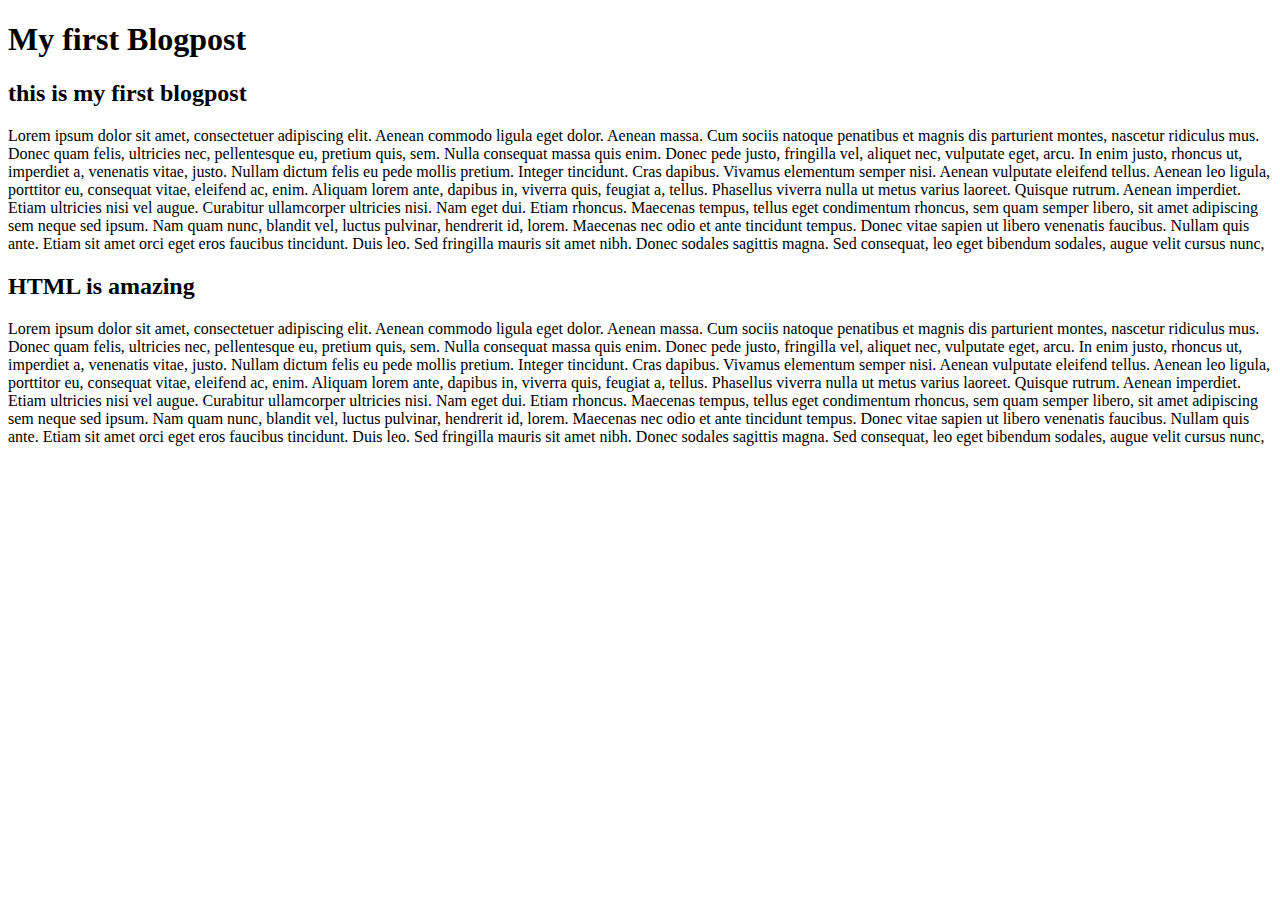
==== index.html @ 91e70691 "added first webpage" ====
<!DOCTYPE html>
<html>
	<head>
		<title>My First Blogpost</title>
	</head>

	<body>
		<h1>My first Blogpost</h1>
		<h2>this is my first blogpost</h2>
		<p>
			Lorem ipsum dolor sit amet, consectetuer adipiscing elit. Aenean commodo ligula eget dolor. Aenean massa. Cum sociis natoque penatibus et magnis dis parturient montes, nascetur ridiculus mus. Donec quam felis, ultricies nec, pellentesque eu, pretium quis, sem. Nulla consequat massa quis enim. Donec pede justo, fringilla vel, aliquet nec, vulputate eget, arcu. In enim justo, rhoncus ut, imperdiet a, venenatis vitae, justo. Nullam dictum felis eu pede mollis pretium. Integer tincidunt. Cras dapibus. Vivamus elementum semper nisi. Aenean vulputate eleifend tellus. Aenean leo ligula, porttitor eu, consequat vitae, eleifend ac, enim. Aliquam lorem ante, dapibus in, viverra quis, feugiat a, tellus. Phasellus viverra nulla ut metus varius laoreet. Quisque rutrum. Aenean imperdiet. Etiam ultricies nisi vel augue. Curabitur ullamcorper ultricies nisi. Nam eget dui. Etiam rhoncus. Maecenas tempus, tellus eget condimentum rhoncus, sem quam semper libero, sit amet adipiscing sem neque sed ipsum. Nam quam nunc, blandit vel, luctus pulvinar, hendrerit id, lorem. Maecenas nec odio et ante tincidunt tempus. Donec vitae sapien ut libero venenatis faucibus. Nullam quis ante. Etiam sit amet orci eget eros faucibus tincidunt. Duis leo. Sed fringilla mauris sit amet nibh. Donec sodales sagittis magna. Sed consequat, leo eget bibendum sodales, augue velit cursus nunc,
		</p>
		<h2>HTML is amazing</h2>
		<p>
			Lorem ipsum dolor sit amet, consectetuer adipiscing elit. Aenean commodo ligula eget dolor. Aenean massa. Cum sociis natoque penatibus et magnis dis parturient montes, nascetur ridiculus mus. Donec quam felis, ultricies nec, pellentesque eu, pretium quis, sem. Nulla consequat massa quis enim. Donec pede justo, fringilla vel, aliquet nec, vulputate eget, arcu. In enim justo, rhoncus ut, imperdiet a, venenatis vitae, justo. Nullam dictum felis eu pede mollis pretium. Integer tincidunt. Cras dapibus. Vivamus elementum semper nisi. Aenean vulputate eleifend tellus. Aenean leo ligula, porttitor eu, consequat vitae, eleifend ac, enim. Aliquam lorem ante, dapibus in, viverra quis, feugiat a, tellus. Phasellus viverra nulla ut metus varius laoreet. Quisque rutrum. Aenean imperdiet. Etiam ultricies nisi vel augue. Curabitur ullamcorper ultricies nisi. Nam eget dui. Etiam rhoncus. Maecenas tempus, tellus eget condimentum rhoncus, sem quam semper libero, sit amet adipiscing sem neque sed ipsum. Nam quam nunc, blandit vel, luctus pulvinar, hendrerit id, lorem. Maecenas nec odio et ante tincidunt tempus. Donec vitae sapien ut libero venenatis faucibus. Nullam quis ante. Etiam sit amet orci eget eros faucibus tincidunt. Duis leo. Sed fringilla mauris sit amet nibh. Donec sodales sagittis magna. Sed consequat, leo eget bibendum sodales, augue velit cursus nunc,
		</p>
	</body>
</html>
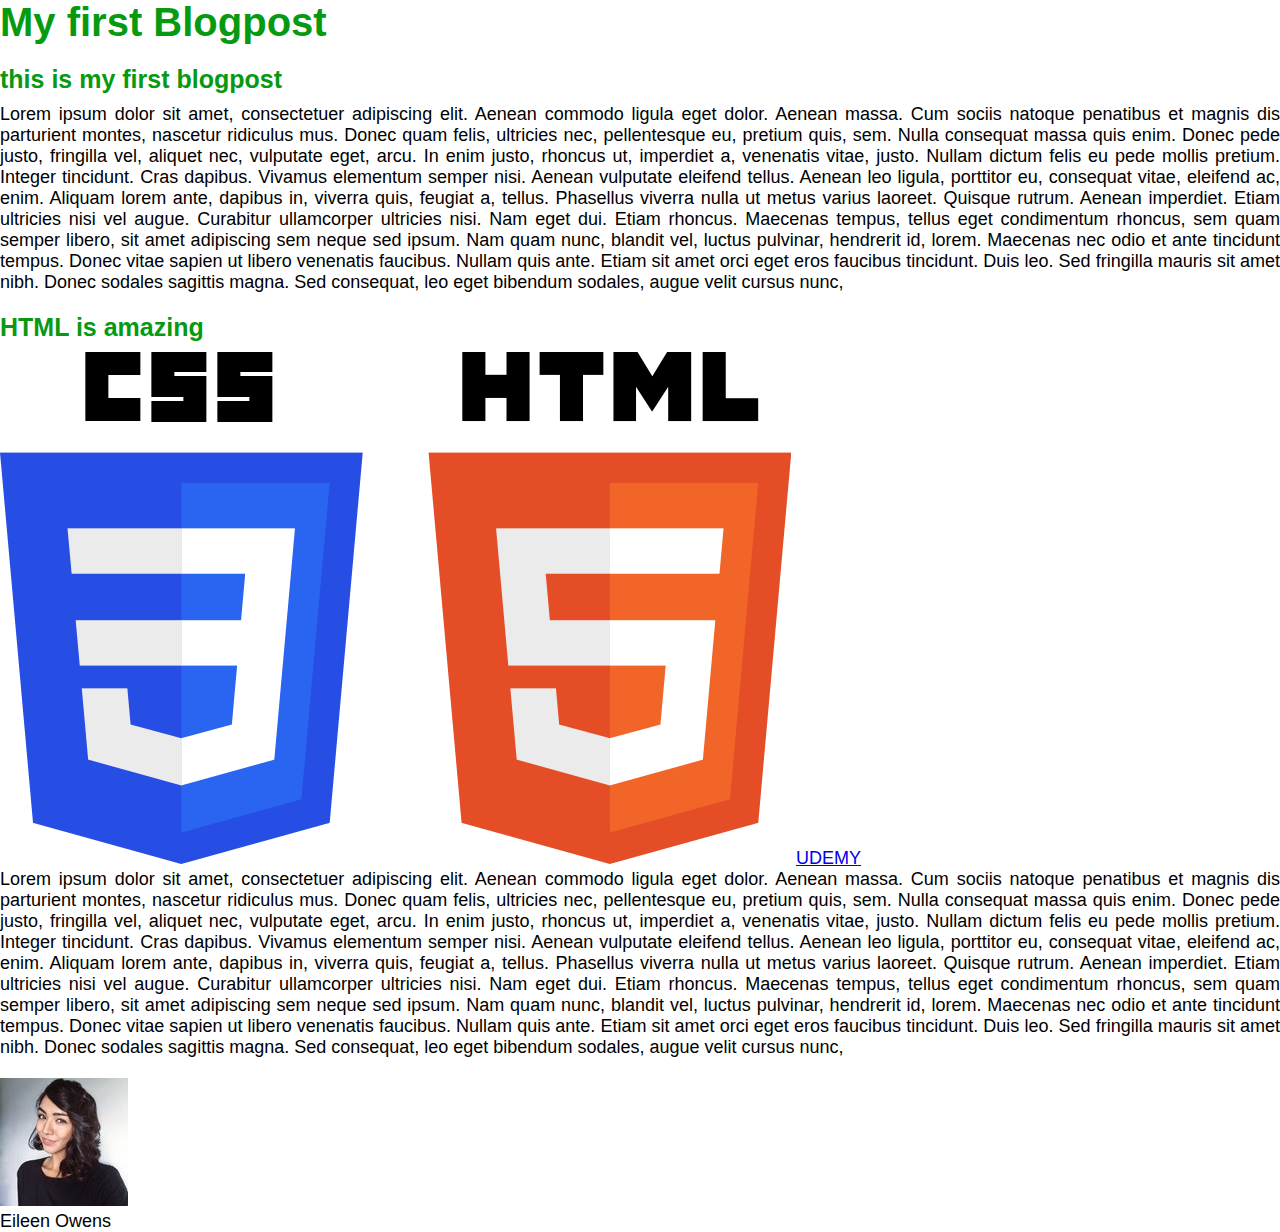
==== commit d30094bd: "added bookmarks website" ====
--- a/index.html
+++ b/index.html
@@ -2,17 +2,25 @@
 <html>
 	<head>
 		<title>My First Blogpost</title>
+		<link rel="stylesheet" type="text/css" href="style.css">
 	</head>
 
 	<body>
 		<h1>My first Blogpost</h1>
 		<h2>this is my first blogpost</h2>
-		<p>
+		<p class="main-text">
 			Lorem ipsum dolor sit amet, consectetuer adipiscing elit. Aenean commodo ligula eget dolor. Aenean massa. Cum sociis natoque penatibus et magnis dis parturient montes, nascetur ridiculus mus. Donec quam felis, ultricies nec, pellentesque eu, pretium quis, sem. Nulla consequat massa quis enim. Donec pede justo, fringilla vel, aliquet nec, vulputate eget, arcu. In enim justo, rhoncus ut, imperdiet a, venenatis vitae, justo. Nullam dictum felis eu pede mollis pretium. Integer tincidunt. Cras dapibus. Vivamus elementum semper nisi. Aenean vulputate eleifend tellus. Aenean leo ligula, porttitor eu, consequat vitae, eleifend ac, enim. Aliquam lorem ante, dapibus in, viverra quis, feugiat a, tellus. Phasellus viverra nulla ut metus varius laoreet. Quisque rutrum. Aenean imperdiet. Etiam ultricies nisi vel augue. Curabitur ullamcorper ultricies nisi. Nam eget dui. Etiam rhoncus. Maecenas tempus, tellus eget condimentum rhoncus, sem quam semper libero, sit amet adipiscing sem neque sed ipsum. Nam quam nunc, blandit vel, luctus pulvinar, hendrerit id, lorem. Maecenas nec odio et ante tincidunt tempus. Donec vitae sapien ut libero venenatis faucibus. Nullam quis ante. Etiam sit amet orci eget eros faucibus tincidunt. Duis leo. Sed fringilla mauris sit amet nibh. Donec sodales sagittis magna. Sed consequat, leo eget bibendum sodales, augue velit cursus nunc,
 		</p>
 		<h2>HTML is amazing</h2>
-		<p>
+		<img src="logo.png" alt="logo">
+		<a href="https://udemy.com" target="_blank">UDEMY</a>
+		<p class ="main-text">
 			Lorem ipsum dolor sit amet, consectetuer adipiscing elit. Aenean commodo ligula eget dolor. Aenean massa. Cum sociis natoque penatibus et magnis dis parturient montes, nascetur ridiculus mus. Donec quam felis, ultricies nec, pellentesque eu, pretium quis, sem. Nulla consequat massa quis enim. Donec pede justo, fringilla vel, aliquet nec, vulputate eget, arcu. In enim justo, rhoncus ut, imperdiet a, venenatis vitae, justo. Nullam dictum felis eu pede mollis pretium. Integer tincidunt. Cras dapibus. Vivamus elementum semper nisi. Aenean vulputate eleifend tellus. Aenean leo ligula, porttitor eu, consequat vitae, eleifend ac, enim. Aliquam lorem ante, dapibus in, viverra quis, feugiat a, tellus. Phasellus viverra nulla ut metus varius laoreet. Quisque rutrum. Aenean imperdiet. Etiam ultricies nisi vel augue. Curabitur ullamcorper ultricies nisi. Nam eget dui. Etiam rhoncus. Maecenas tempus, tellus eget condimentum rhoncus, sem quam semper libero, sit amet adipiscing sem neque sed ipsum. Nam quam nunc, blandit vel, luctus pulvinar, hendrerit id, lorem. Maecenas nec odio et ante tincidunt tempus. Donec vitae sapien ut libero venenatis faucibus. Nullam quis ante. Etiam sit amet orci eget eros faucibus tincidunt. Duis leo. Sed fringilla mauris sit amet nibh. Donec sodales sagittis magna. Sed consequat, leo eget bibendum sodales, augue velit cursus nunc,
 		</p>
+
+
+		<img src="user.jpg"	alt="user photo">
+		<p id="author-text">Eileen Owens</p>
+
 	</body>
 </html>--- a/style.css
+++ b/style.css
@@ -0,0 +1,39 @@
+*{
+	margin:0;
+	padding:0;
+	box-sizing: border-box;
+}
+
+body{
+	font-family: Helvetica Neue, Arial;
+	font-size: 18px;
+}
+
+h1,h2{
+	color:#069a11;
+
+}
+
+h1{
+	font-size: 40px;
+	margin-bottom:20px;
+}
+
+h2{
+	font-size: 25px;
+	margin-bottom:10px;
+}
+
+p{
+
+	text-align: justify;
+}
+
+.main-text{
+	text-align:justify;
+	margin-bottom:20px;
+}
+
+.author-text {
+	font-size:22px;
+}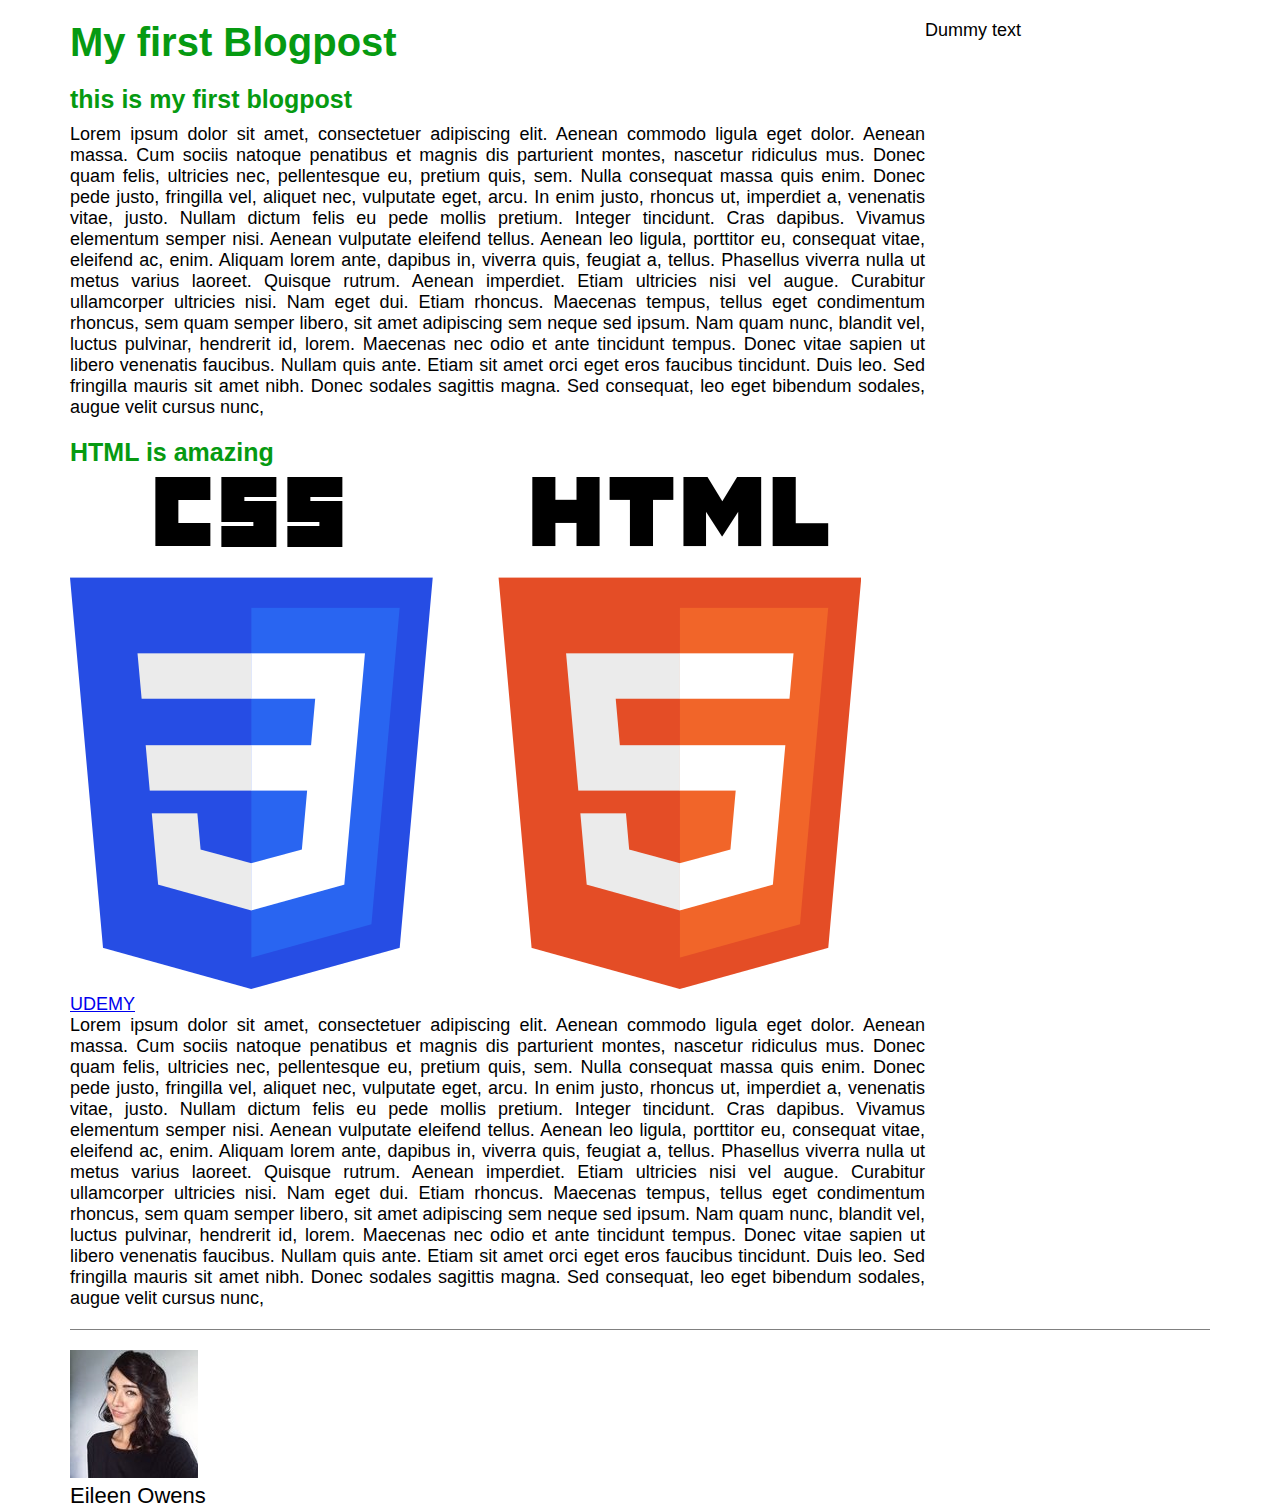
==== commit a999cd48: "made some webpage changes" ====
--- a/index.html
+++ b/index.html
@@ -6,21 +6,33 @@
 	</head>
 
 	<body>
-		<h1>My first Blogpost</h1>
-		<h2>this is my first blogpost</h2>
-		<p class="main-text">
-			Lorem ipsum dolor sit amet, consectetuer adipiscing elit. Aenean commodo ligula eget dolor. Aenean massa. Cum sociis natoque penatibus et magnis dis parturient montes, nascetur ridiculus mus. Donec quam felis, ultricies nec, pellentesque eu, pretium quis, sem. Nulla consequat massa quis enim. Donec pede justo, fringilla vel, aliquet nec, vulputate eget, arcu. In enim justo, rhoncus ut, imperdiet a, venenatis vitae, justo. Nullam dictum felis eu pede mollis pretium. Integer tincidunt. Cras dapibus. Vivamus elementum semper nisi. Aenean vulputate eleifend tellus. Aenean leo ligula, porttitor eu, consequat vitae, eleifend ac, enim. Aliquam lorem ante, dapibus in, viverra quis, feugiat a, tellus. Phasellus viverra nulla ut metus varius laoreet. Quisque rutrum. Aenean imperdiet. Etiam ultricies nisi vel augue. Curabitur ullamcorper ultricies nisi. Nam eget dui. Etiam rhoncus. Maecenas tempus, tellus eget condimentum rhoncus, sem quam semper libero, sit amet adipiscing sem neque sed ipsum. Nam quam nunc, blandit vel, luctus pulvinar, hendrerit id, lorem. Maecenas nec odio et ante tincidunt tempus. Donec vitae sapien ut libero venenatis faucibus. Nullam quis ante. Etiam sit amet orci eget eros faucibus tincidunt. Duis leo. Sed fringilla mauris sit amet nibh. Donec sodales sagittis magna. Sed consequat, leo eget bibendum sodales, augue velit cursus nunc,
-		</p>
-		<h2>HTML is amazing</h2>
-		<img src="logo.png" alt="logo">
-		<a href="https://udemy.com" target="_blank">UDEMY</a>
-		<p class ="main-text">
-			Lorem ipsum dolor sit amet, consectetuer adipiscing elit. Aenean commodo ligula eget dolor. Aenean massa. Cum sociis natoque penatibus et magnis dis parturient montes, nascetur ridiculus mus. Donec quam felis, ultricies nec, pellentesque eu, pretium quis, sem. Nulla consequat massa quis enim. Donec pede justo, fringilla vel, aliquet nec, vulputate eget, arcu. In enim justo, rhoncus ut, imperdiet a, venenatis vitae, justo. Nullam dictum felis eu pede mollis pretium. Integer tincidunt. Cras dapibus. Vivamus elementum semper nisi. Aenean vulputate eleifend tellus. Aenean leo ligula, porttitor eu, consequat vitae, eleifend ac, enim. Aliquam lorem ante, dapibus in, viverra quis, feugiat a, tellus. Phasellus viverra nulla ut metus varius laoreet. Quisque rutrum. Aenean imperdiet. Etiam ultricies nisi vel augue. Curabitur ullamcorper ultricies nisi. Nam eget dui. Etiam rhoncus. Maecenas tempus, tellus eget condimentum rhoncus, sem quam semper libero, sit amet adipiscing sem neque sed ipsum. Nam quam nunc, blandit vel, luctus pulvinar, hendrerit id, lorem. Maecenas nec odio et ante tincidunt tempus. Donec vitae sapien ut libero venenatis faucibus. Nullam quis ante. Etiam sit amet orci eget eros faucibus tincidunt. Duis leo. Sed fringilla mauris sit amet nibh. Donec sodales sagittis magna. Sed consequat, leo eget bibendum sodales, augue velit cursus nunc,
-		</p>
 
+		<div class="container">
+			<div class="blog-post">
+				<h1>My first Blogpost</h1>
+				<h2>this is my first blogpost</h2>
+				<p class="main-text">
+					Lorem ipsum dolor sit amet, consectetuer adipiscing elit. Aenean commodo ligula eget dolor. Aenean massa. Cum sociis natoque penatibus et magnis dis parturient montes, nascetur ridiculus mus. Donec quam felis, ultricies nec, pellentesque eu, pretium quis, sem. Nulla consequat massa quis enim. Donec pede justo, fringilla vel, aliquet nec, vulputate eget, arcu. In enim justo, rhoncus ut, imperdiet a, venenatis vitae, justo. Nullam dictum felis eu pede mollis pretium. Integer tincidunt. Cras dapibus. Vivamus elementum semper nisi. Aenean vulputate eleifend tellus. Aenean leo ligula, porttitor eu, consequat vitae, eleifend ac, enim. Aliquam lorem ante, dapibus in, viverra quis, feugiat a, tellus. Phasellus viverra nulla ut metus varius laoreet. Quisque rutrum. Aenean imperdiet. Etiam ultricies nisi vel augue. Curabitur ullamcorper ultricies nisi. Nam eget dui. Etiam rhoncus. Maecenas tempus, tellus eget condimentum rhoncus, sem quam semper libero, sit amet adipiscing sem neque sed ipsum. Nam quam nunc, blandit vel, luctus pulvinar, hendrerit id, lorem. Maecenas nec odio et ante tincidunt tempus. Donec vitae sapien ut libero venenatis faucibus. Nullam quis ante. Etiam sit amet orci eget eros faucibus tincidunt. Duis leo. Sed fringilla mauris sit amet nibh. Donec sodales sagittis magna. Sed consequat, leo eget bibendum sodales, augue velit cursus nunc,
+				</p>
+				<h2>HTML is amazing</h2>
+				<img src="logo.png" alt="logo">
+				<a href="https://udemy.com" target="_blank">UDEMY</a>
+				<p class ="main-text">
+					Lorem ipsum dolor sit amet, consectetuer adipiscing elit. Aenean commodo ligula eget dolor. Aenean massa. Cum sociis natoque penatibus et magnis dis parturient montes, nascetur ridiculus mus. Donec quam felis, ultricies nec, pellentesque eu, pretium quis, sem. Nulla consequat massa quis enim. Donec pede justo, fringilla vel, aliquet nec, vulputate eget, arcu. In enim justo, rhoncus ut, imperdiet a, venenatis vitae, justo. Nullam dictum felis eu pede mollis pretium. Integer tincidunt. Cras dapibus. Vivamus elementum semper nisi. Aenean vulputate eleifend tellus. Aenean leo ligula, porttitor eu, consequat vitae, eleifend ac, enim. Aliquam lorem ante, dapibus in, viverra quis, feugiat a, tellus. Phasellus viverra nulla ut metus varius laoreet. Quisque rutrum. Aenean imperdiet. Etiam ultricies nisi vel augue. Curabitur ullamcorper ultricies nisi. Nam eget dui. Etiam rhoncus. Maecenas tempus, tellus eget condimentum rhoncus, sem quam semper libero, sit amet adipiscing sem neque sed ipsum. Nam quam nunc, blandit vel, luctus pulvinar, hendrerit id, lorem. Maecenas nec odio et ante tincidunt tempus. Donec vitae sapien ut libero venenatis faucibus. Nullam quis ante. Etiam sit amet orci eget eros faucibus tincidunt. Duis leo. Sed fringilla mauris sit amet nibh. Donec sodales sagittis magna. Sed consequat, leo eget bibendum sodales, augue velit cursus nunc,
+				</p>
+			</div>
 
-		<img src="user.jpg"	alt="user photo">
-		<p id="author-text">Eileen Owens</p>
+			<div class="other-post">
+				<p>Dummy text</p>
+			</div>
+
+			<div class="clear-fix"></div>
+
+			<div class="user-box">
+				<img src="user.jpg"	alt="user photo">
+				<p class="author-text">Eileen Owens</p>
+			</div>
+		</div>
 
 	</body>
 </html>--- a/style.css
+++ b/style.css
@@ -29,6 +29,11 @@
 	text-align: justify;
 }
 
+.container{
+	width:1140px;
+	margin:20px auto 0 auto;
+}
+
 .main-text{
 	text-align:justify;
 	margin-bottom:20px;
@@ -36,4 +41,28 @@
 
 .author-text {
 	font-size:22px;
+}
+
+.blog-post{
+
+	width:75%;
+	float:left;
+
+}
+
+.other-post{
+
+	width:25%;
+	float:left;
+}
+
+.user-box{
+	border-top:1px solid #808080;
+	padding:20px 0 0 0 ;
+}
+
+.clear-fix{
+	content:"";
+	display:table;
+	clear:both;
 }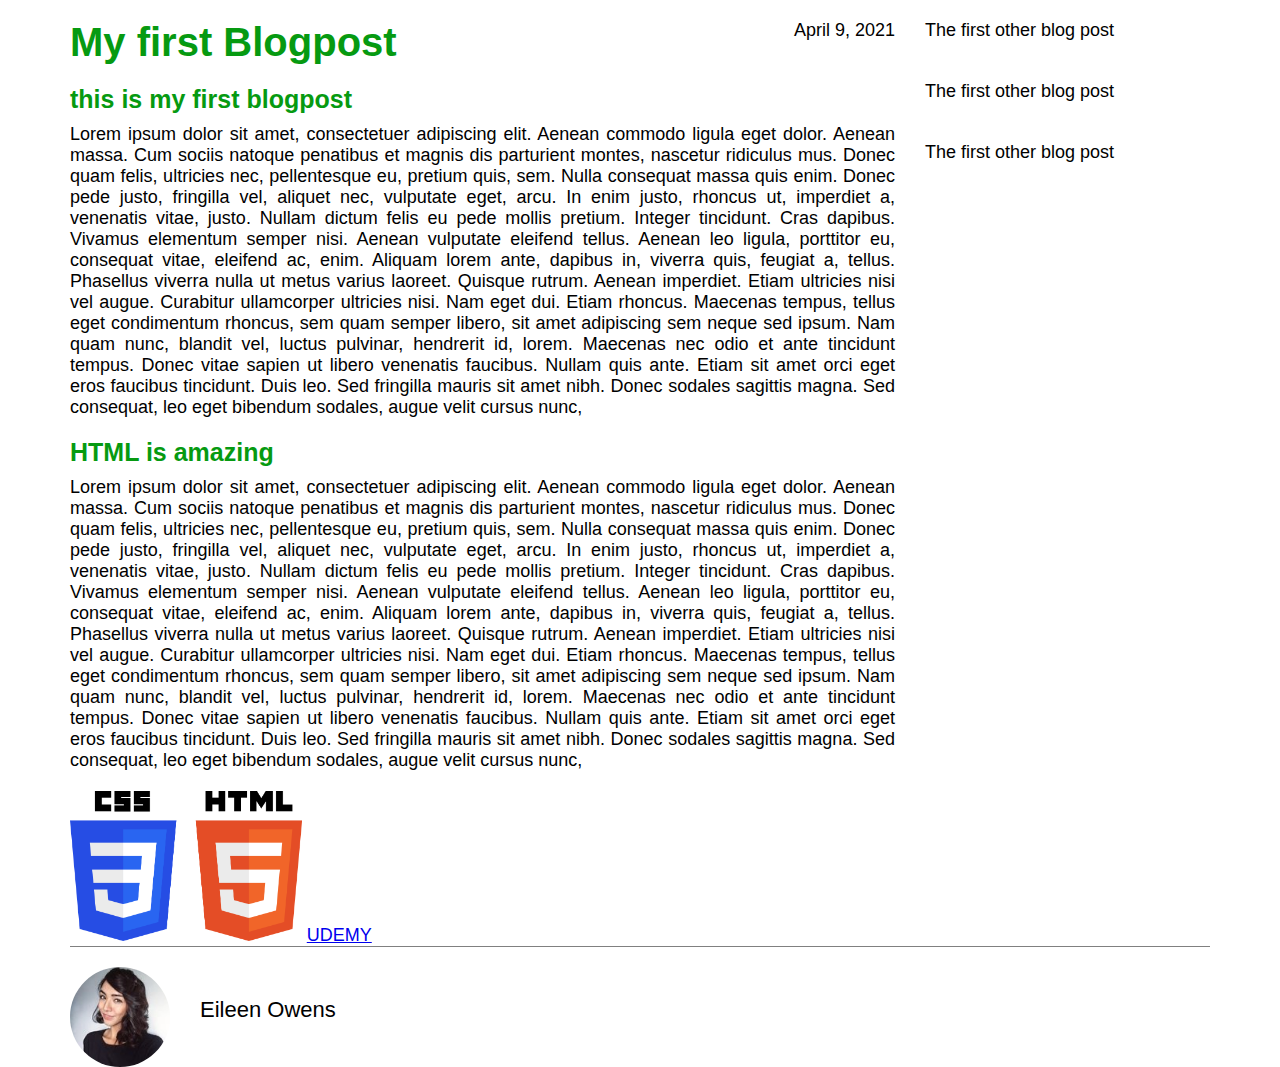
==== commit aa2c724f: "updated webpages" ====
--- a/index.html
+++ b/index.html
@@ -9,28 +9,41 @@
 
 		<div class="container">
 			<div class="blog-post">
+				<p class="date">April 9, 2021</p>
 				<h1>My first Blogpost</h1>
 				<h2>this is my first blogpost</h2>
 				<p class="main-text">
 					Lorem ipsum dolor sit amet, consectetuer adipiscing elit. Aenean commodo ligula eget dolor. Aenean massa. Cum sociis natoque penatibus et magnis dis parturient montes, nascetur ridiculus mus. Donec quam felis, ultricies nec, pellentesque eu, pretium quis, sem. Nulla consequat massa quis enim. Donec pede justo, fringilla vel, aliquet nec, vulputate eget, arcu. In enim justo, rhoncus ut, imperdiet a, venenatis vitae, justo. Nullam dictum felis eu pede mollis pretium. Integer tincidunt. Cras dapibus. Vivamus elementum semper nisi. Aenean vulputate eleifend tellus. Aenean leo ligula, porttitor eu, consequat vitae, eleifend ac, enim. Aliquam lorem ante, dapibus in, viverra quis, feugiat a, tellus. Phasellus viverra nulla ut metus varius laoreet. Quisque rutrum. Aenean imperdiet. Etiam ultricies nisi vel augue. Curabitur ullamcorper ultricies nisi. Nam eget dui. Etiam rhoncus. Maecenas tempus, tellus eget condimentum rhoncus, sem quam semper libero, sit amet adipiscing sem neque sed ipsum. Nam quam nunc, blandit vel, luctus pulvinar, hendrerit id, lorem. Maecenas nec odio et ante tincidunt tempus. Donec vitae sapien ut libero venenatis faucibus. Nullam quis ante. Etiam sit amet orci eget eros faucibus tincidunt. Duis leo. Sed fringilla mauris sit amet nibh. Donec sodales sagittis magna. Sed consequat, leo eget bibendum sodales, augue velit cursus nunc,
 				</p>
 				<h2>HTML is amazing</h2>
-				<img src="logo.png" alt="logo">
-				<a href="https://udemy.com" target="_blank">UDEMY</a>
+				
+				
 				<p class ="main-text">
 					Lorem ipsum dolor sit amet, consectetuer adipiscing elit. Aenean commodo ligula eget dolor. Aenean massa. Cum sociis natoque penatibus et magnis dis parturient montes, nascetur ridiculus mus. Donec quam felis, ultricies nec, pellentesque eu, pretium quis, sem. Nulla consequat massa quis enim. Donec pede justo, fringilla vel, aliquet nec, vulputate eget, arcu. In enim justo, rhoncus ut, imperdiet a, venenatis vitae, justo. Nullam dictum felis eu pede mollis pretium. Integer tincidunt. Cras dapibus. Vivamus elementum semper nisi. Aenean vulputate eleifend tellus. Aenean leo ligula, porttitor eu, consequat vitae, eleifend ac, enim. Aliquam lorem ante, dapibus in, viverra quis, feugiat a, tellus. Phasellus viverra nulla ut metus varius laoreet. Quisque rutrum. Aenean imperdiet. Etiam ultricies nisi vel augue. Curabitur ullamcorper ultricies nisi. Nam eget dui. Etiam rhoncus. Maecenas tempus, tellus eget condimentum rhoncus, sem quam semper libero, sit amet adipiscing sem neque sed ipsum. Nam quam nunc, blandit vel, luctus pulvinar, hendrerit id, lorem. Maecenas nec odio et ante tincidunt tempus. Donec vitae sapien ut libero venenatis faucibus. Nullam quis ante. Etiam sit amet orci eget eros faucibus tincidunt. Duis leo. Sed fringilla mauris sit amet nibh. Donec sodales sagittis magna. Sed consequat, leo eget bibendum sodales, augue velit cursus nunc,
 				</p>
+				<img src="logo.png" alt="logo">
+				<a href="https://udemy.com" target="_blank">UDEMY</a>
 			</div>
 
 			<div class="other-post">
-				<p>Dummy text</p>
+				<div class="other">
+					The first other blog post
+				</div>
+
+				<div class="other">
+					The first other blog post
+				</div>			
+
+				<div class="other">
+					The first other blog post
+				</div>	
 			</div>
 
 			<div class="clear-fix"></div>
 
 			<div class="user-box">
 				<img src="user.jpg"	alt="user photo">
-				<p class="author-text">Eileen Owens</p>
+				<p class="user-text">Eileen Owens</p>
 			</div>
 		</div>
 
--- a/style.css
+++ b/style.css
@@ -34,26 +34,28 @@
 	margin:20px auto 0 auto;
 }
 
+
+.blog-post{
+	width:75%;
+	float:left;
+	position:relative;
+}
+
+.date{
+	position:absolute;
+	top:0;
+	right:30px;
+}
+
 .main-text{
 	text-align:justify;
 	margin-bottom:20px;
+	padding-right:30px;
 }
 
-.author-text {
-	font-size:22px;
-}
-
-.blog-post{
-
-	width:75%;
-	float:left;
-
-}
-
-.other-post{
-
-	width:25%;
-	float:left;
+.blog-post img{
+	height:150px;
+	width:auto;
 }
 
 .user-box{
@@ -61,8 +63,32 @@
 	padding:20px 0 0 0 ;
 }
 
+.user-text {
+	font-size:22px;
+	float:left;
+	margin-top:15px;
+	margin:30px;
+}
+
+.user-box img{
+	height:100px;
+	width:100px;
+	border-radius:50%;
+	float:left;
+}
+
+.other-post{
+	width:25%;
+	float:left;
+}
+
+.other{
+	margin-bottom:40px;
+}
+
 .clear-fix{
 	content:"";
 	display:table;
 	clear:both;
-}+}
+
